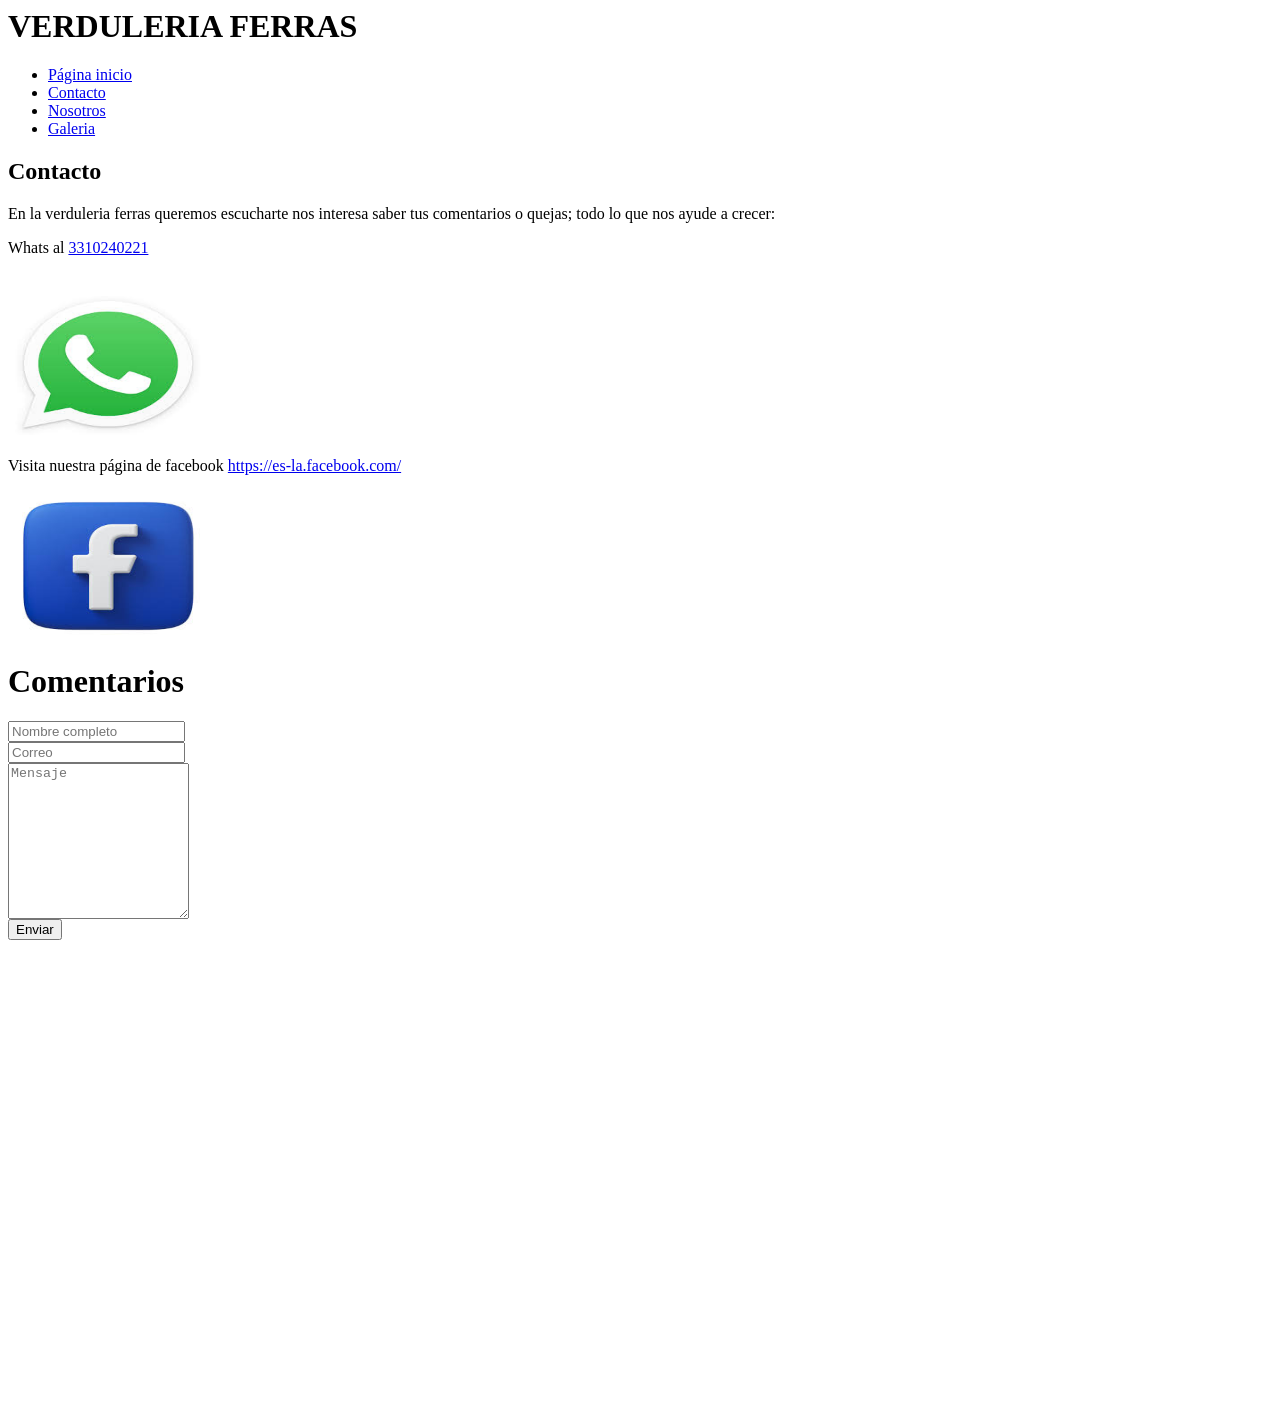
==== Contacto.html @ 65085108 "Add files via upload" ====
<html>
   <head>
      <title>Contacto</title>
      <link rel="stylesheet" href="Estilocontacto.css">
   </head>
   <body>
      <div id="encabezado">
         <h1>VERDULERIA FERRAS</h1>
         <ul class="navbar">
           <li><a href="index.html">Página inicio</a>
           <li><a href="contacto.html">Contacto</a>
           <li><a href="nosotros.html">Nosotros</a>
           <li><a href="galeria.html">Galeria</a>
         </ul>
      </div>
   <div id="pagina">
    <div id="columna_principal">
    <h2>Contacto</h2>
     <p>En la verduleria ferras queremos escucharte nos interesa saber tus comentarios o quejas; todo lo que nos ayude a crecer:</p>
     <p>Whats al <a href="https://api.whatsapp.com/send/?phone=%2B5213310240221&text=Hola &type=phone_number&app_absent=0">3310240221 </a></p><br>
       <img src="WHAS.jpg" width="200" height="150" alt="teléfono" />
     <p>Visita nuestra página de facebook <a href="https://es-la.facebook.com/">https://es-la.facebook.com/</a></p>
       <img src="FACE.jpg" width="200" height="150" alt="facebook" />
     <div class="container">
  	<h1>Comentarios</h1>
  	<form action="https://formsubmit.co/shee2326i@gmail.com" method="POST">
    		<div class="form-group">
      			<div class="form-row">
        			<div class="col">
          				<input type="text" name="name" class="form-control" placeholder="Nombre completo" required>
        			</div>
        			<div class="col">
          				<input type="email" name="email" class="form-control" placeholder="Correo" required>
        			</div>
      			</div>
    		</div>
    		<div class="form-group">
      			<textarea placeholder="Mensaje" class="form-control" name="message" rows="10" required></textarea>
    		</div>
    			<button type="submit" class="btn btn-lg btn-dark btn-block">Enviar</button>
  	</form>
    </div>

  <iframe src="https://www.google.com/maps/embed?pb=!1m18!1m12!1m3!1d3731.9804739015153!2d-103.33163332570315!3d20.711017498617945!2m3!1f0!2f0!3f0!3m2!1i1024!2i768!4f13.1!3m3!1m2!1s0x8428b1b377eed367%3A0xe0db718c830dbd5d!2sSierra%20de%20Tecu%C3%A1n%202165%2C%20San%20El%C3%ADas%2C%2044240%20Guadalajara%2C%20Jal.!5e0!3m2!1ses-419!2smx!4v1780333508997!5m2!1ses-419!2smx" width="600" height="450" style="border:0;" allowfullscreen="" loading="lazy" referrerpolicy="no-referrer-when-downgrade"></iframe>
  
  </body>
</html>
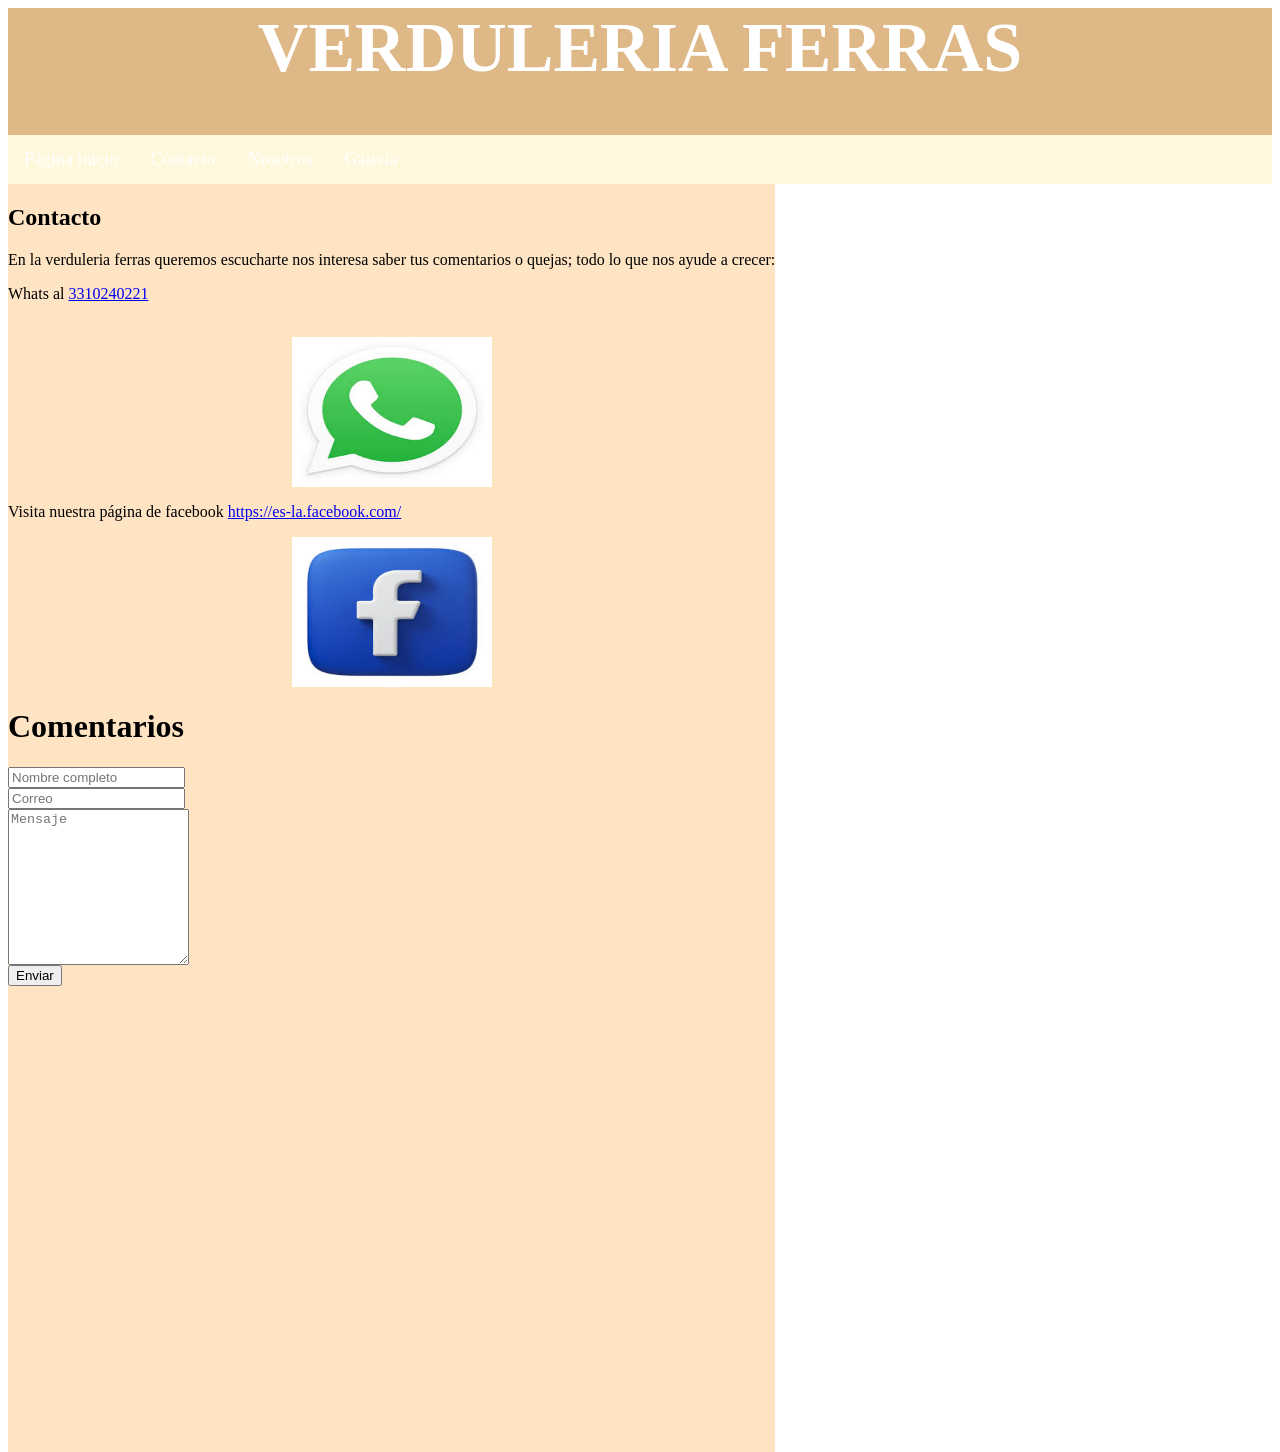
==== commit 75df059e: "Update Contacto.html" ====
--- a/Contacto.html
+++ b/Contacto.html
@@ -1,7 +1,7 @@
 <html>
    <head>
       <title>Contacto</title>
-      <link rel="stylesheet" href="Estilocontacto.css">
+      <link rel="stylesheet" href="estilocontacto.css">
    </head>
    <body>
       <div id="encabezado">
@@ -23,7 +23,7 @@
        <img src="FACE.jpg" width="200" height="150" alt="facebook" />
      <div class="container">
   	<h1>Comentarios</h1>
-  	<form action="https://formsubmit.co/shee2326i@gmail.com" method="POST">
+  	<form action="https://formsubmit.co/0570fc14f6844b730aa9a799fdf2731d " method="POST">
     		<div class="form-group">
       			<div class="form-row">
         			<div class="col">
@@ -45,4 +45,4 @@
   
   </body>
 </html>
- + 
--- a/estilocontacto.css
+++ b/estilocontacto.css
@@ -0,0 +1,57 @@
+html {
+ margin: 0;
+ padding: 0;
+ box-sizing: border-box;
+ }
+
+div#encabezado {
+  background-color: #DEB887;
+  text-align: center;
+  font-size: 35px;
+  color: white;
+  height: auto;
+}
+
+div#columna_principal{
+ float: left;
+ background-color: #FFE4C4; 
+}
+
+.navbar {
+        margin: 0 px;
+        padding: 0 px;
+        text-align: left;
+        font-size: 18px;
+        list-style-type:none;
+        height: auto;
+        background-color: #FFF8DC;
+        }
+ul {
+  list-style-type: none;
+  margin: 0;
+  padding: 0;
+  overflow: hidden;
+
+}
+
+ul li {
+  float: left;
+}
+
+ul li a {
+  display: block;
+  color: white;
+  text-align: center;
+  padding: 14px 16px;
+  text-decoration: none;
+}
+
+ul li a:hover {
+  background-color: #D2B48C;
+}
+
+
+img {
+  display: block;
+  margin: 0 auto;
+}
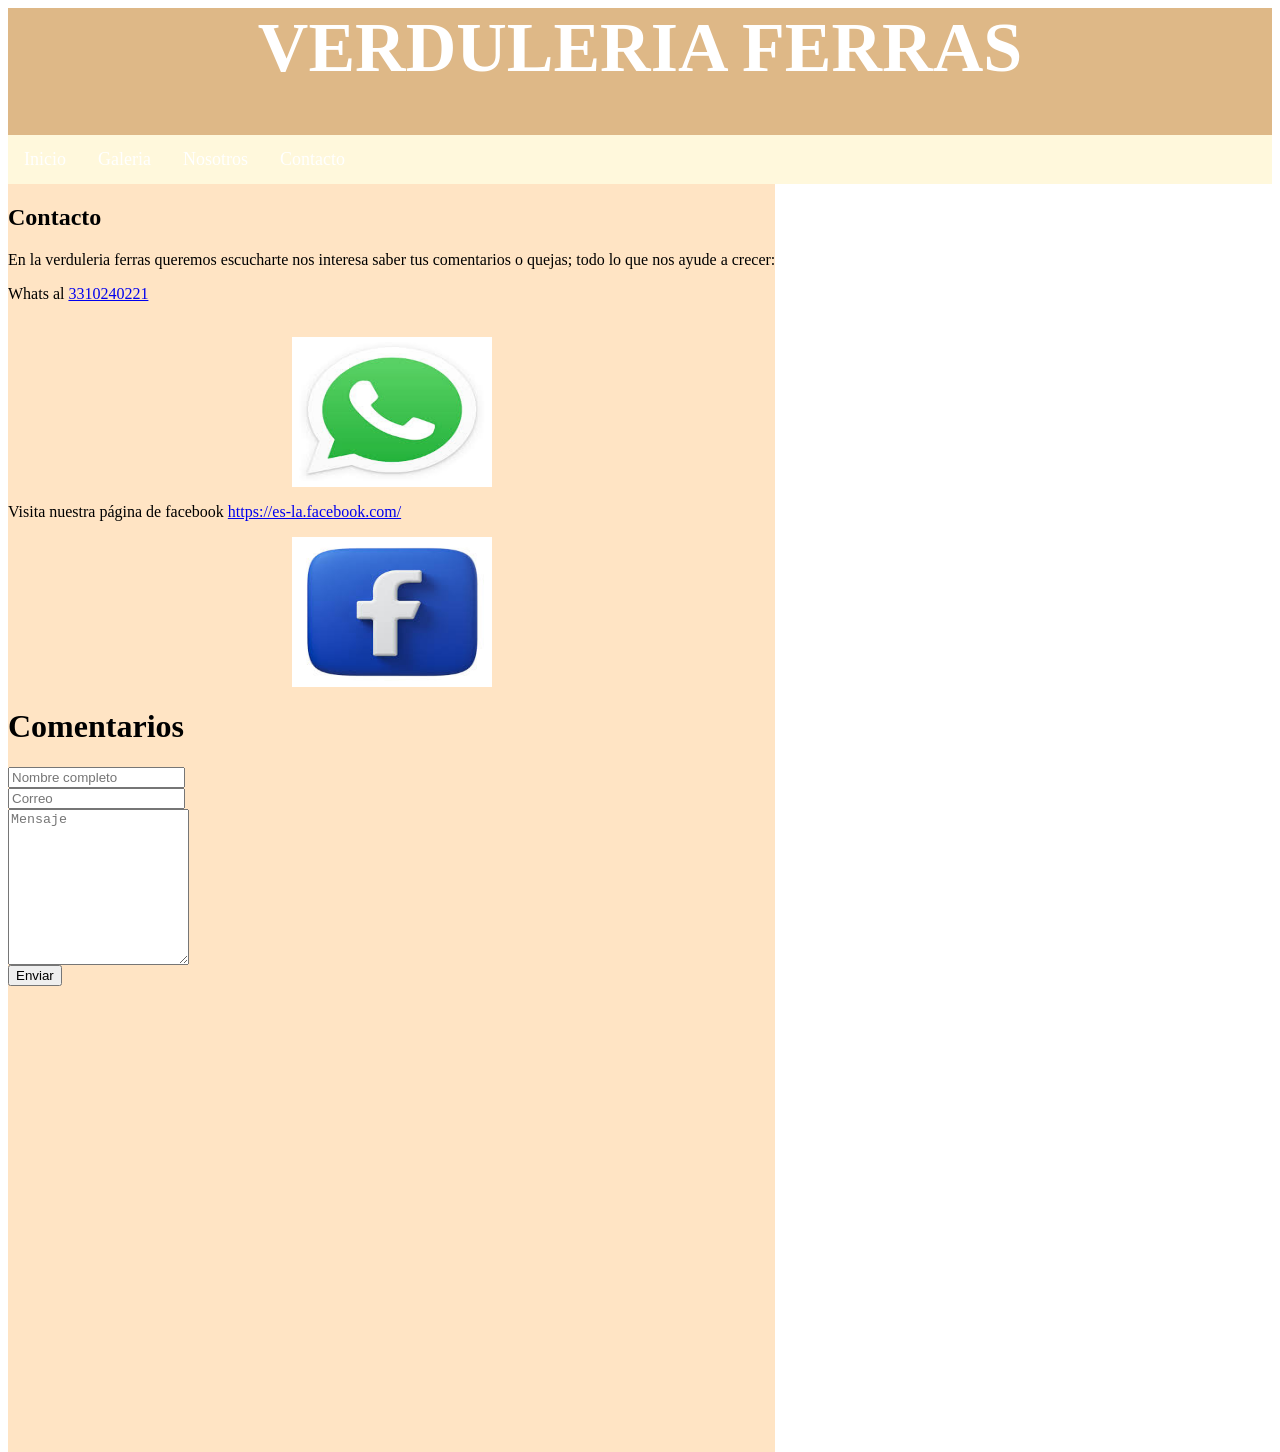
==== commit 82589040: "Contacto.html" ====
--- a/Contacto.html
+++ b/Contacto.html
@@ -7,12 +7,14 @@
       <div id="encabezado">
          <h1>VERDULERIA FERRAS</h1>
          <ul class="navbar">
-           <li><a href="index.html">Página inicio</a>
-           <li><a href="contacto.html">Contacto</a>
-           <li><a href="nosotros.html">Nosotros</a>
-           <li><a href="galeria.html">Galeria</a>
-         </ul>
-      </div>
+           <ul>
+           <li><a href="index.html">Inicio</a></li>
+           <li><a href="GALERIA.html">Galeria</a></li>
+           <li><a href="Nosotros.html"> Nosotros</a></li>
+           <li><a href="Contacto.html">Contacto</a></li>
+      </ul>
+   </div>
+ <div>
    <div id="pagina">
     <div id="columna_principal">
     <h2>Contacto</h2>
